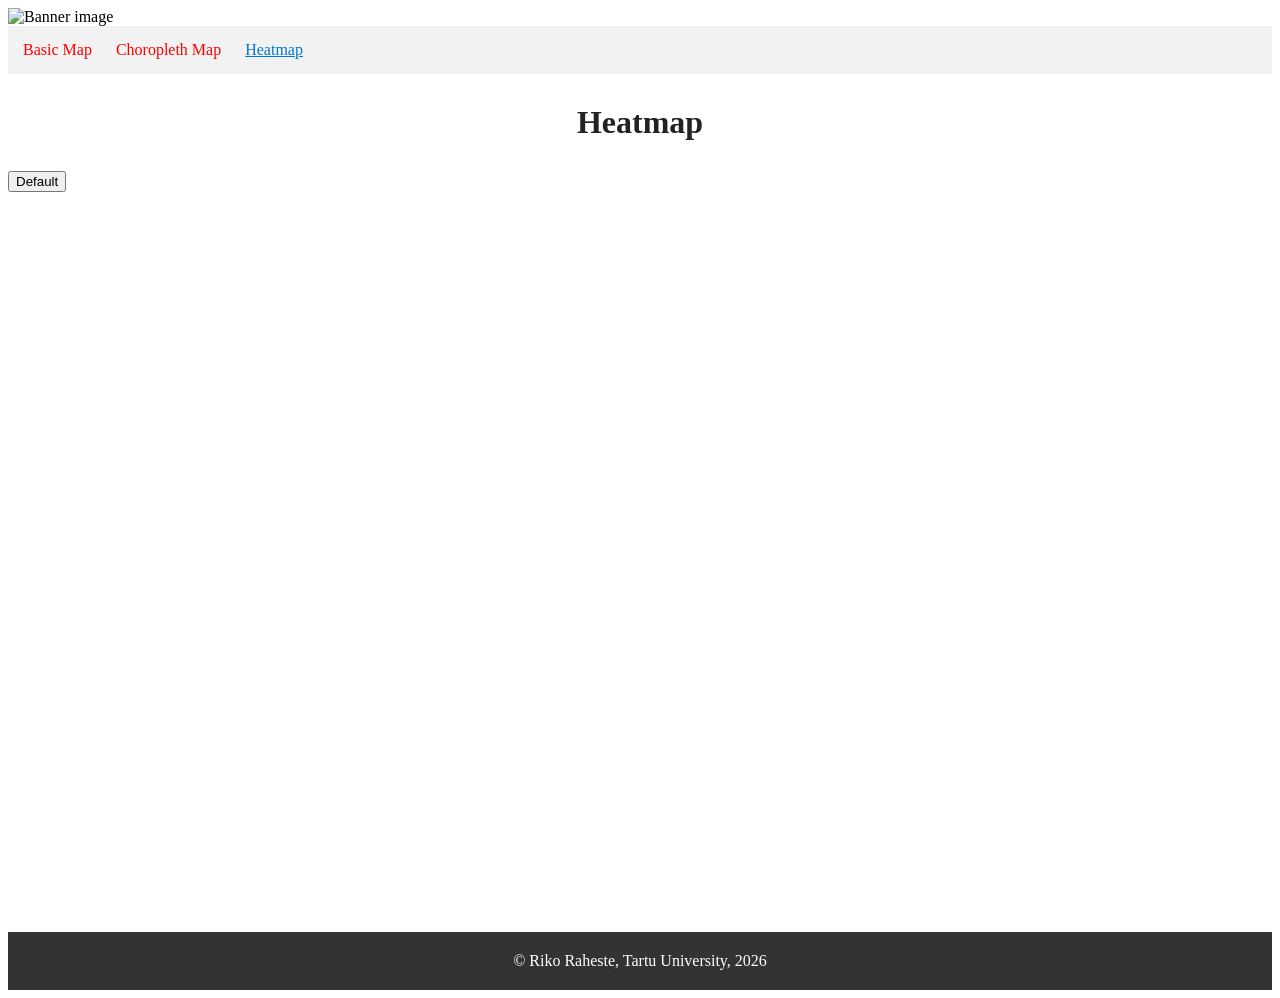
==== heatmap.html @ 5a0a7dc6 "Update heatmap.html" ====
<!DOCTYPE html>
<html>
<head>
    <meta charset="UTF-8">
    <link rel="stylesheet" href="https://unpkg.com/leaflet@1.7.1/dist/leaflet.css"/>
    <link rel="stylesheet" href="css/styles.css">    
    <title>Basic Map</title>
    
</head>
<body>
    <div class="banner">
        <img src="https://danielandbaker.co.uk/wp-content/uploads/2019/06/Commercial-Property-Law.jpg"
             alt="Banner image">
    </div>

    <nav class="navbar">
        <a href="index.html">Basic Map</a>
        <a href="#">Choropleth Map</a>
        <a href="heatmap.html" class="active">Heatmap</a>
    </nav>


    <div class="title">
        <h1>Heatmap</h1>
    </div>
    <button onclick="defaultMapSettings()">Default</button>
    <!-- 4. Container -->
    <div class="container">

        <!-- 5. Map -->
        <div id="map"></div>
    </div>

    <footer>
        © Riko Raheste, Tartu University, 2026
    </footer>
    
    <script src="https://unpkg.com/leaflet.markercluster@1.4.1/dist/leaflet.markercluster.js"></script>
    <script src="js/heatmap.js"></script>
</body>
</html>
---- css/styles.css ----
.banner img {
    width: 100%;
    height: auto;
}

.navbar {
    background-color: #f2f2f2;
    padding: 15px;
}

.navbar a {
    margin-right: 20px;
    text-decoration: none;
    color: #ff0000;
}

.navbar a.active {
    color: #0077cc;
    text-decoration: underline;
}

.title h1 {
    text-align: center;
    color: #222;
    margin-top: 30px;
    margin-bottom: 30px;
}

.container {
    padding-left: 5%;
    padding-right: 5%;
}

#map {
    height: 700px;
}

footer {
    margin-top: 40px;
    padding: 20px;
    background-color: #333;
    color: #ffffff;
    text-align: center;
}
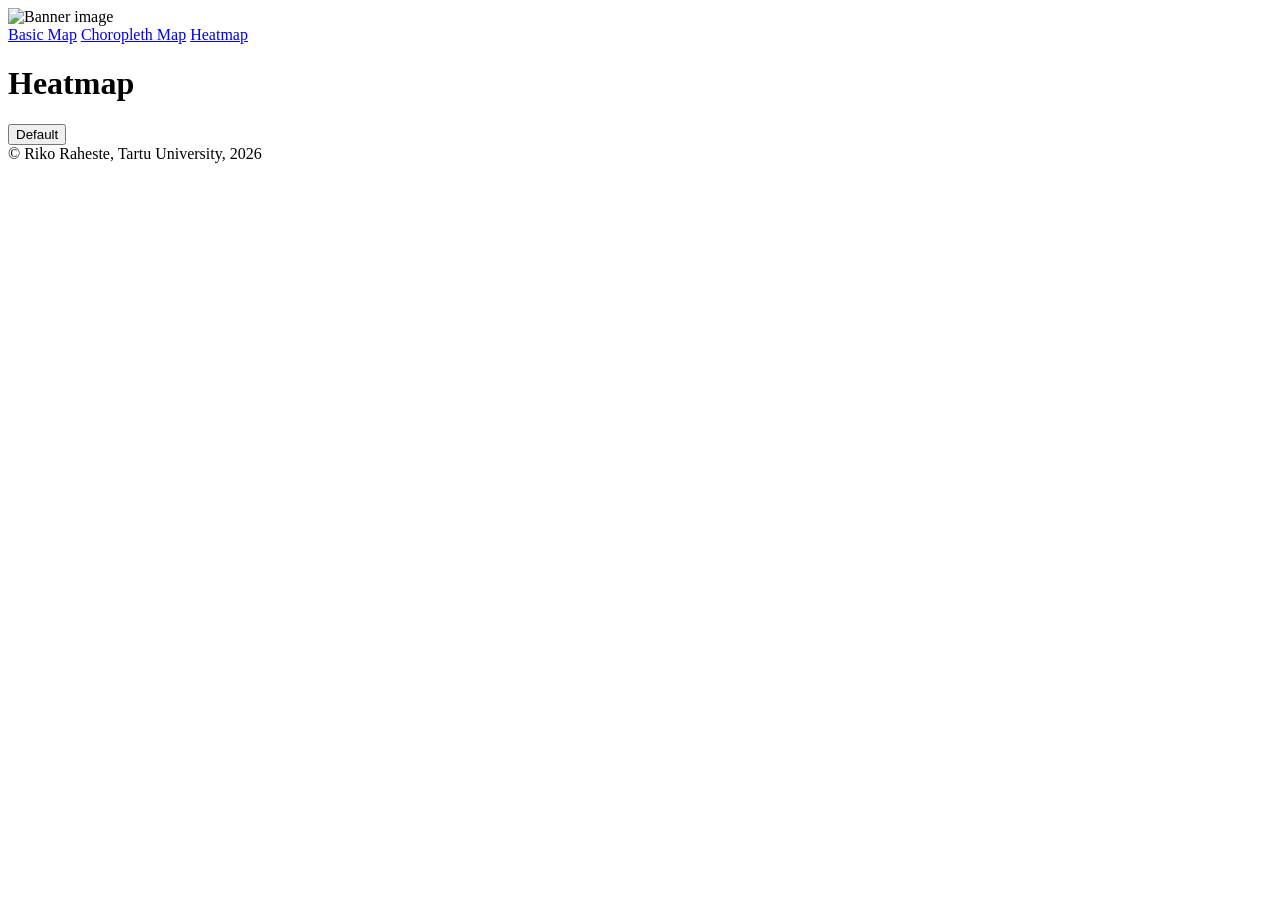
==== commit ac95a525: "Update heatmap.html" ====
--- a/heatmap.html
+++ b/heatmap.html
@@ -3,7 +3,7 @@
 <head>
     <meta charset="UTF-8">
     <link rel="stylesheet" href="https://unpkg.com/leaflet@1.7.1/dist/leaflet.css"/>
-    <link rel="stylesheet" href="css/styles.css">    
+    
     <title>Basic Map</title>
     
 </head>
@@ -35,7 +35,7 @@
         © Riko Raheste, Tartu University, 2026
     </footer>
     
-    <script src="https://unpkg.com/leaflet.markercluster@1.4.1/dist/leaflet.markercluster.js"></script>
+    <script src="https://cdn.jsdelivr.net/npm/leaflet.heat@0.2.0/dist/leaflet-heat.min.js"></script>
     <script src="js/heatmap.js"></script>
 </body>
 </html>
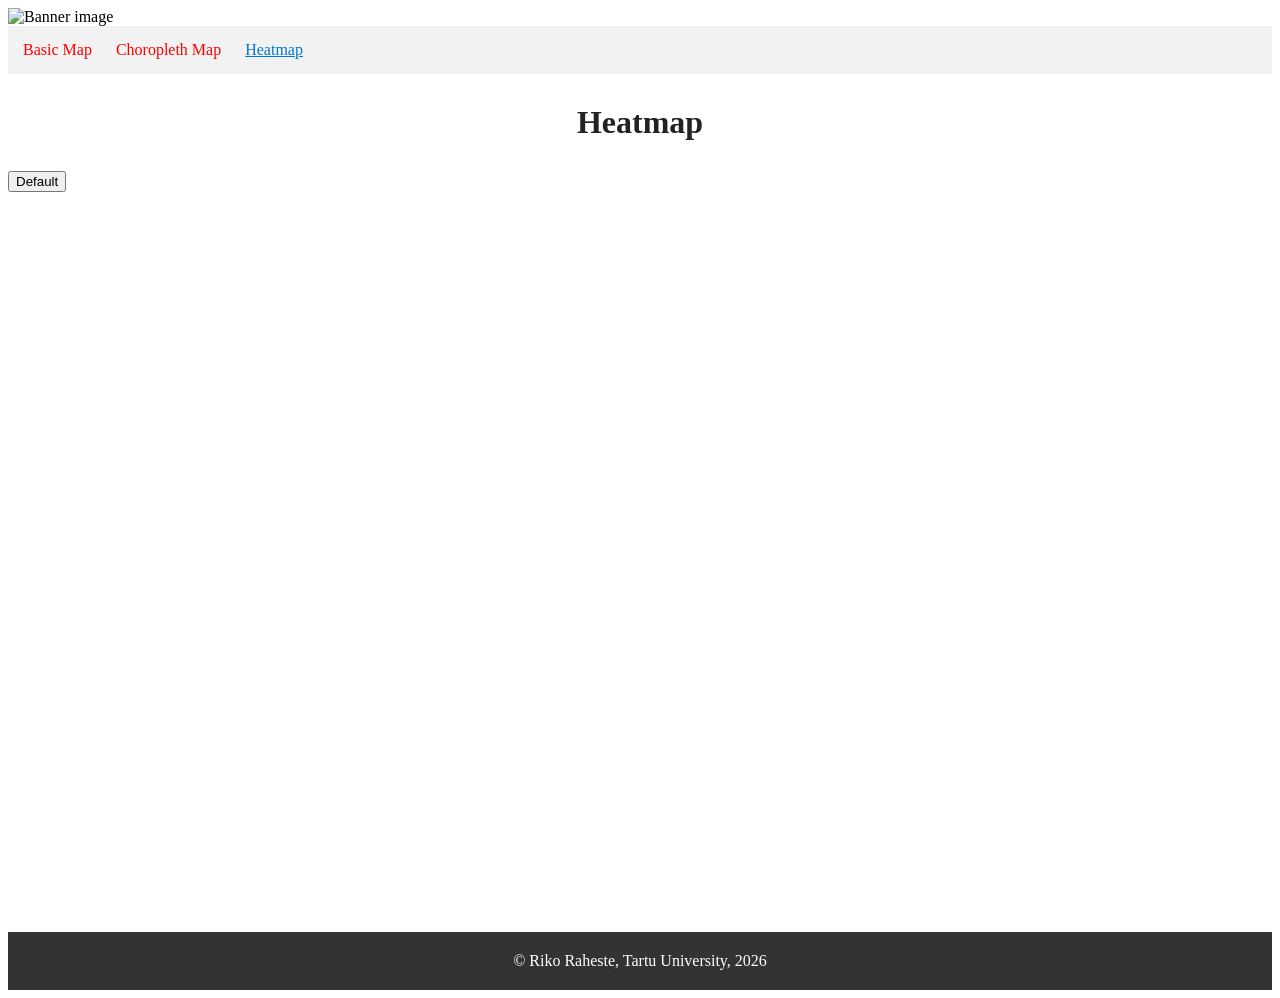
==== commit b484626c: "Update heatmap.html" ====
--- a/heatmap.html
+++ b/heatmap.html
@@ -3,10 +3,10 @@
 <head>
     <meta charset="UTF-8">
     <link rel="stylesheet" href="https://unpkg.com/leaflet@1.7.1/dist/leaflet.css"/>
-    
+    <link rel="stylesheet" href="css/heatmap.css" />
     <title>Basic Map</title>
-    
 </head>
+
 <body>
     <div class="banner">
         <img src="https://danielandbaker.co.uk/wp-content/uploads/2019/06/Commercial-Property-Law.jpg"
@@ -19,23 +19,27 @@
         <a href="heatmap.html" class="active">Heatmap</a>
     </nav>
 
-
     <div class="title">
         <h1>Heatmap</h1>
     </div>
+
     <button onclick="defaultMapSettings()">Default</button>
-    <!-- 4. Container -->
+
     <div class="container">
-
-        <!-- 5. Map -->
         <div id="map"></div>
     </div>
 
     <footer>
         © Riko Raheste, Tartu University, 2026
     </footer>
-    
+
+    <!-- Load Leaflet FIRST -->
+    <script src="https://unpkg.com/leaflet@1.7.1/dist/leaflet.js"></script>
+
+    <!-- Then load Leaflet Heat plugin -->
     <script src="https://cdn.jsdelivr.net/npm/leaflet.heat@0.2.0/dist/leaflet-heat.min.js"></script>
+
+    <!-- Then your script -->
     <script src="js/heatmap.js"></script>
 </body>
 </html>
--- a/css/heatmap.css
+++ b/css/heatmap.css
@@ -0,0 +1,44 @@
+.banner img {
+    width: 100%;
+    height: auto;
+}
+
+.navbar {
+    background-color: #f2f2f2;
+    padding: 15px;
+}
+
+.navbar a {
+    margin-right: 20px;
+    text-decoration: none;
+    color: #ff0000;
+}
+
+.navbar a.active {
+    color: #0077cc;
+    text-decoration: underline;
+}
+
+.title h1 {
+    text-align: center;
+    color: #222;
+    margin-top: 30px;
+    margin-bottom: 30px;
+}
+
+.container {
+    padding-left: 5%;
+    padding-right: 5%;
+}
+
+#map {
+    height: 700px;
+}
+
+footer {
+    margin-top: 40px;
+    padding: 20px;
+    background-color: #333;
+    color: #ffffff;
+    text-align: center;
+}
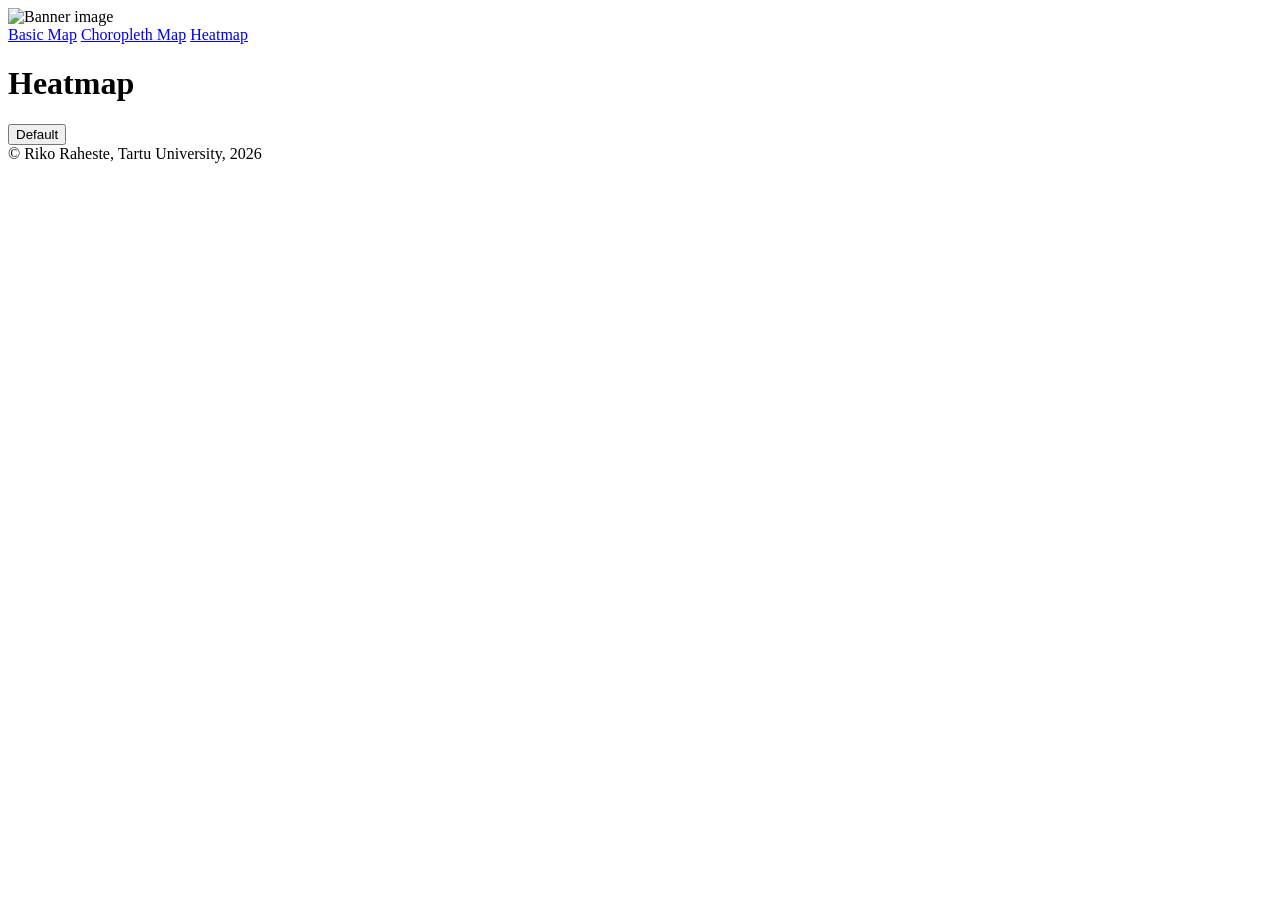
==== commit f85850dd: "Update heatmap.html" ====
--- a/heatmap.html
+++ b/heatmap.html
@@ -3,7 +3,6 @@
 <head>
     <meta charset="UTF-8">
     <link rel="stylesheet" href="https://unpkg.com/leaflet@1.7.1/dist/leaflet.css"/>
-    <link rel="stylesheet" href="css/heatmap.css" />
     <title>Basic Map</title>
 </head>
 
